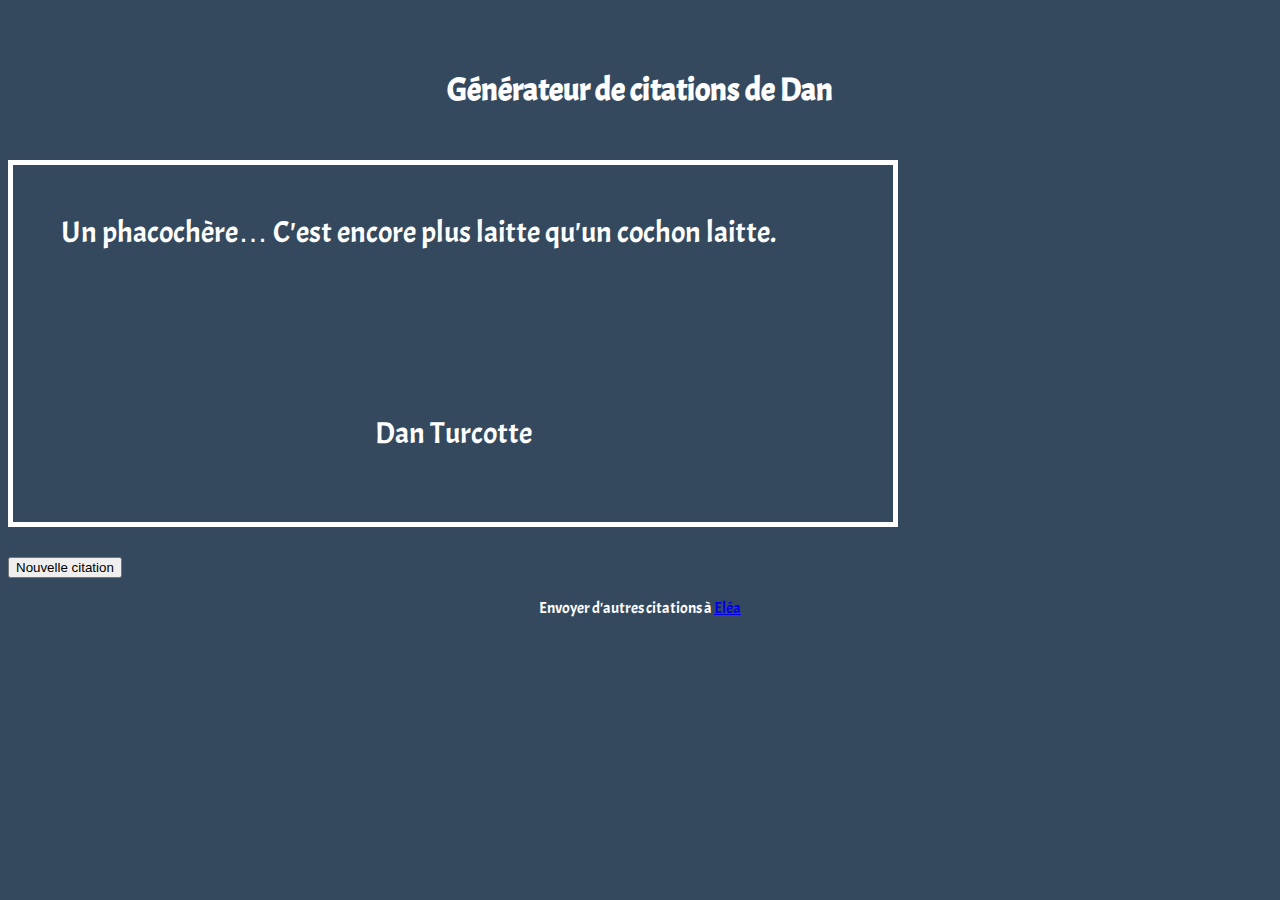
==== random-quote-generator/index.html @ 94f91219 "Add files via upload" ====
<!DOCTYPE html>
<html lang="en">
<head>
    <!-- META INFORMATION -->
    <meta charset="UTF-8">
    <meta name="description" content="Random Quote Generator">
    <meta name="keywords" content="HTML,CSS,JavaScript, Quotes, API">
    <meta name="author" content="Nabin Jaiswal">
    <meta name="viewport" content="width=device-width, initial-scale=1.0">
    <meta http-equiv="X-UA-Compatible" content="ie=edge">
    <!-- END OF META INFORMATION -->    

    <title>Générateur de citations de Dan</title>

    <!-- BOOTSTRAP CDN-->
    <link href="https://stackpath.bootstrapcdn.com/bootstrap/4.1.0/css/bootstrap.min.css" rel="stylesheet" integrity="sha384-9gVQ4dYFwwWSjIDZnLEWnxCjeSWFphJiwGPXr1jddIhOegiu1FwO5qRGvFXOdJZ4" crossorigin="anonymous">

    <!-- FONTAWESOME CDN -->
    <link href="https://stackpath.bootstrapcdn.com/font-awesome/4.7.0/css/font-awesome.min.css" rel="stylesheet" integrity="sha384-wvfXpqpZZVQGK6TAh5PVlGOfQNHSoD2xbE+QkPxCAFlNEevoEH3Sl0sibVcOQVnN" crossorigin="anonymous">

    <!-- GOOGLE FONT -->
    <link href="https://fonts.googleapis.com/css?family=Acme" rel="stylesheet"> 

    <!-- CUSTOM STYLESHEET -->
    <link rel="stylesheet" href="css/styles.css">

</head>
<body>

	<div class="container">
        <div class="row">
            <div class="col-md-12 title">
                <h1>Générateur de citations de Dan</h1>
            </div>
            <div class="col-md-12 quoteArea">
                <script type="text/javascript">
					var aleatoire = 0;
					aleatoire = Math.floor (Math.random() * 10) + 1;
					document.write('<iframe src="test' + aleatoire + '.html" seamless></iframe>');
					
					
					
					
				</script>
				
				<div class="col-md-12 creator">
				<p>Dan Turcotte</p>
               </div>
				
            </div>


			
			<div class="col-md-12 buttons">

				
				<input type="button" value="Nouvelle citation" onClick="document.location.reload(true)" class="btn btn-info" ></input>
			</div>

            <div class="col-md-12 creator">Envoyer d'autres citations à 
                <a href="https://www.facebook.com/profile.php?id=100010453789208" target="_blank">Eléa</a>
            </div>
        </div>
</div>

    
    <!-- JQUERY CDN -->
    <script src="https://ajax.googleapis.com/ajax/libs/jquery/3.3.1/jquery.min.js"></script>

    <!-- BOOTSTRAP JAVASCRIPT -->
    <script src="https://stackpath.bootstrapcdn.com/bootstrap/4.1.0/js/bootstrap.min.js" integrity="sha384-uefMccjFJAIv6A+rW+L4AHf99KvxDjWSu1z9VI8SKNVmz4sk7buKt/6v9KI65qnm" crossorigin="anonymous"></script>

    <!-- CUSTOM JAVASCRIPT -->
    <script src="js/scripts.js"></script>
</body>
</html>
---- random-quote-generator/css/styles.css ----
body{
  font-family: 'Acme', sans-serif;
  background:#34495e;
  color:#fff;
}
.title{
  padding-top:40px;
  text-align: center;
  margin-bottom: 50px;
}
.quoteArea{
  padding:40px;
  font-size: 30px;
  border:5px solid #fff;
  margin-bottom: 30px;
  color: #fff;
  width: 800px;
}
.fa-heart{
    color:#ff1237;
}
.creator, .creator a{
    text-align: center;
    padding-top: 20px; 
}

iframe[seamless] {
    border: none;
	font-family: 'Acme', sans-serif;
	background:#34495e;
	color:#fff;
	width: 800px;
}

iframe{
  font-family: 'Acme', sans-serif;
  background:#34495e;
  color:#fff;
  width: 800px;
}
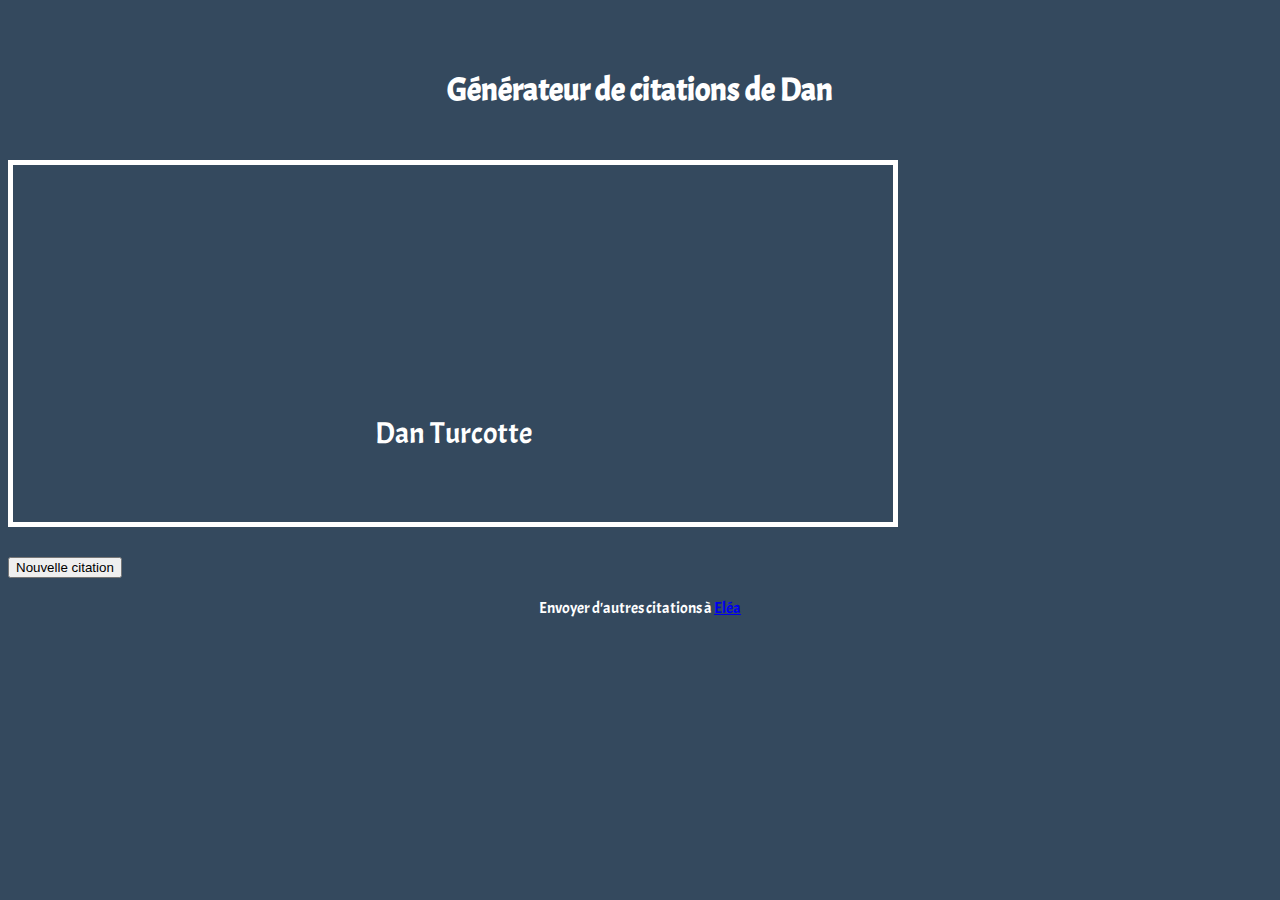
==== commit 84e94ac2: "Update index.html" ====
--- a/random-quote-generator/index.html
+++ b/random-quote-generator/index.html
@@ -36,7 +36,7 @@
                 <script type="text/javascript">
 					var aleatoire = 0;
 					aleatoire = Math.floor (Math.random() * 10) + 1;
-					document.write('<iframe src="test' + aleatoire + '.html" seamless></iframe>');
+					document.write('<iframe src="https://github.com/crevettola/crevettola/blob/master/random-quote-generator/test' + aleatoire + '.html" seamless></iframe>');
 					
 					
 					
@@ -73,4 +73,4 @@
     <!-- CUSTOM JAVASCRIPT -->
     <script src="js/scripts.js"></script>
 </body>
-</html>+</html>
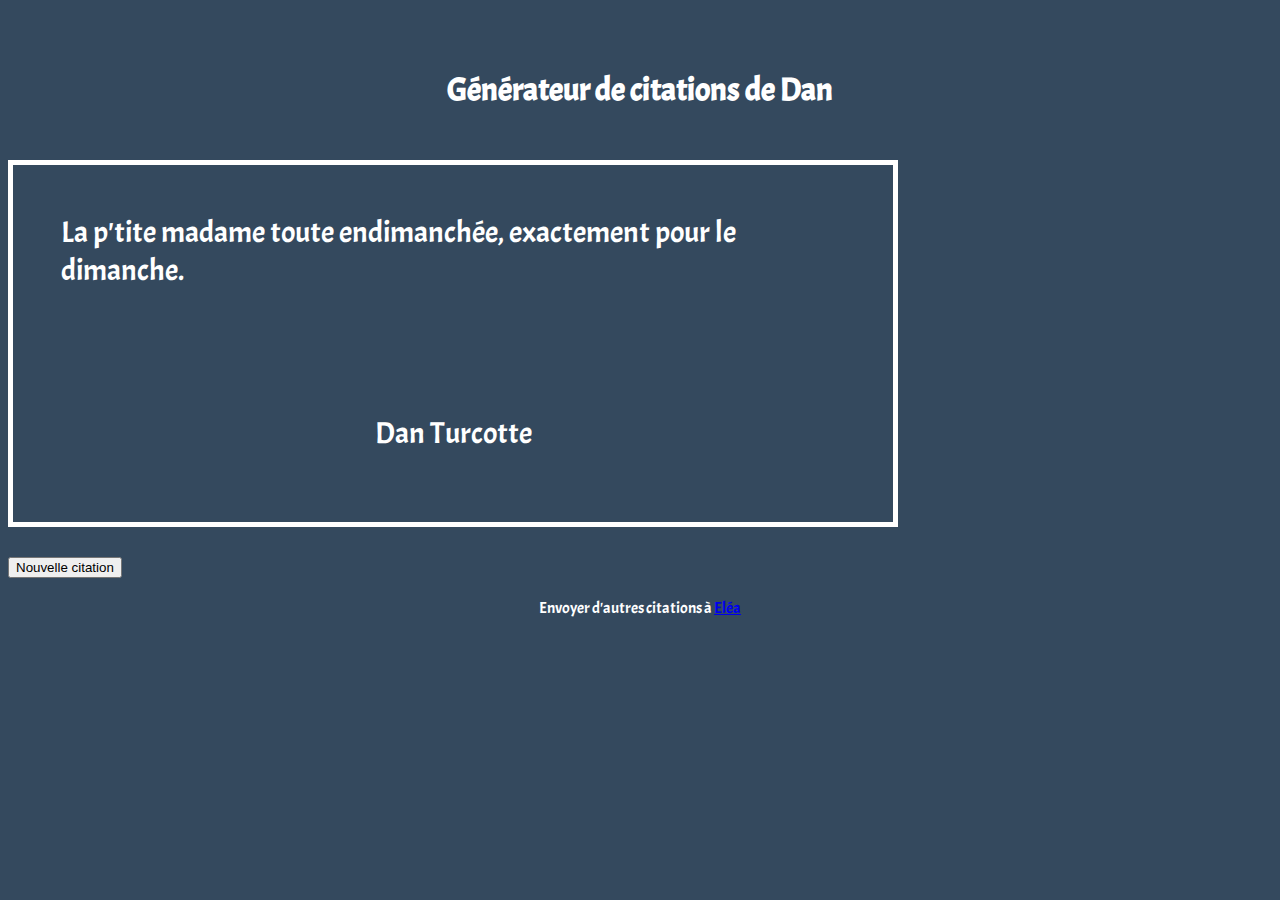
==== commit f319b8b8: "Update index.html" ====
--- a/random-quote-generator/index.html
+++ b/random-quote-generator/index.html
@@ -36,7 +36,7 @@
                 <script type="text/javascript">
 					var aleatoire = 0;
 					aleatoire = Math.floor (Math.random() * 10) + 1;
-					document.write('<iframe src="https://github.com/crevettola/crevettola/blob/master/random-quote-generator/test' + aleatoire + '.html" seamless></iframe>');
+					document.write('<iframe src="test' + aleatoire + '.html" seamless></iframe>');
 					
 					
 					
